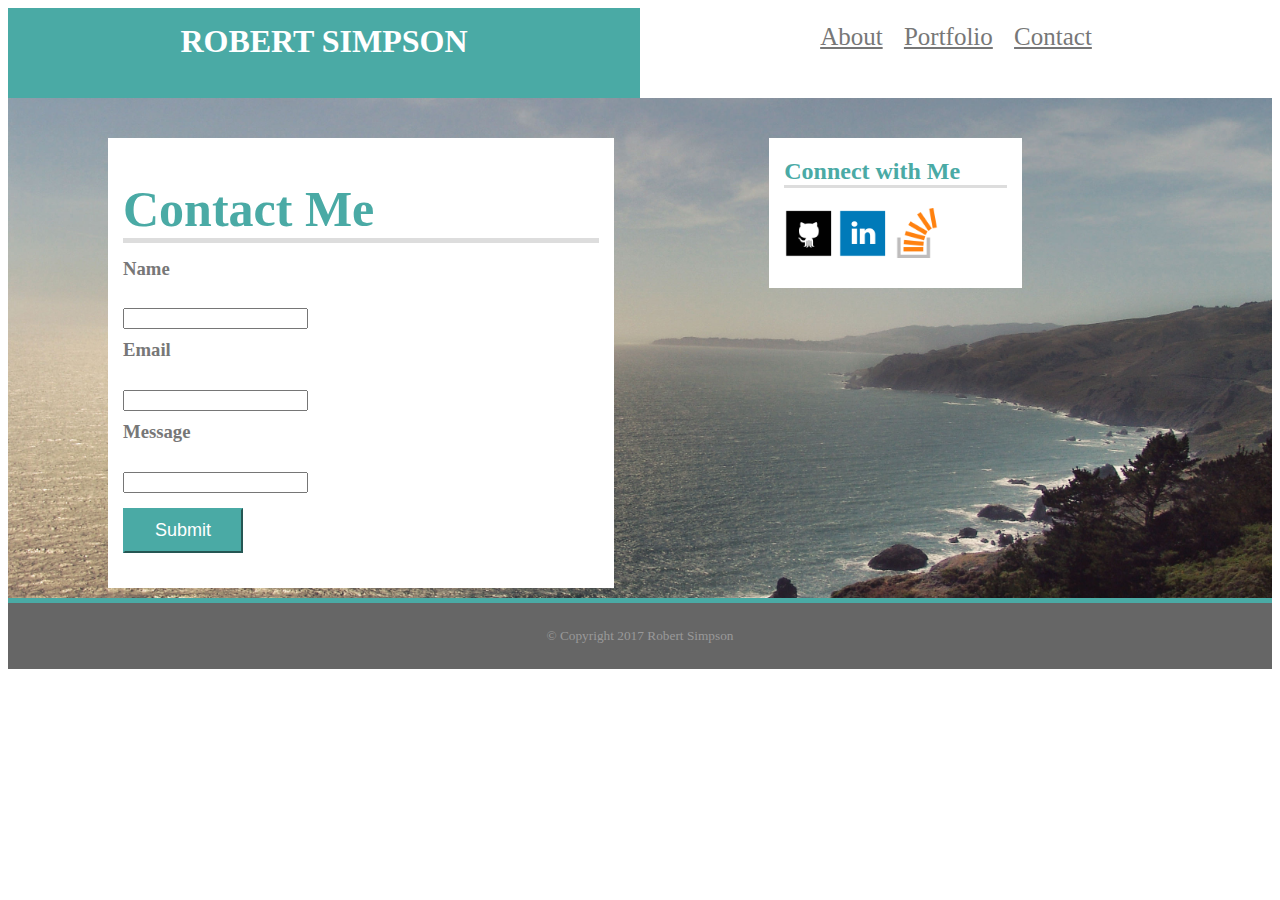
==== contact.html @ 9c69c3ff "added portfolio and contact pages!" ====
<html>
	
	<head>
		<link rel = "stylesheet" type = "text/css" href = "assets/css/style.css" />
		
	</head>

	
	<header>
		<h1 id="Name">Robert Simpson</h1>
		
			<nav id="NavBar">

				<a href="index.html">About</a>
				<a href="portfolio.html">Portfolio</a>
				<a href="contact.html">Contact</a>

			</nav>
	</header>

		
	<body>

	<section>
		<div class ="ContentArea">
			<h2 class="contactme">Contact Me</h2>

			<h3 class="input">Name</h3>
			<input class="input" type="text" name="firstname">
			
			<h3 class="input">Email</h3>
			<input class="input" type="text" name="email">

			<h3 class="input">Message</h3>
			<input class="input" type="text" name="message">
			<br>

			<input id="submit" type="submit" value="Submit">



		</div>

		<div class ="ExternalLinks">

			<h2 id="links">Connect with Me</h2>

			<nav class ="worklinks">

			<a href="https://github.com/RobertSimpson2619"><img class ="Git" src ="assets/images/Git.png"></a>
			<a href="https://www.linkedin.com/in/robert-simpson-648261105"><img class ="Linked" src ="assets/images/linkedin.png"></a>
			<a href="https://stackoverflow.com/users/7804854/robert-simpson"><img class ="Stacked" src ="assets/images/stack.png"></a>
			</nav>

		</div>
	</section>

	</body>

	<footer>
	<small>&copy; Copyright 2017 Robert Simpson</small>
	</footer>




</html>
---- assets/css/style.css ----
header{
	background: #ffffff;
	width: 100%;
	height: 75px;
	margin-bottom:15px;
}
#Name{
	margin:0px;
	width:50%;
	height: 75px;
	float: left;
	text-align: center;
	background-color: #4aaaa5;
	background-clip: padding-box;
	color: white;
	text-transform: uppercase;
	padding-top:15px;

}
#NavBar{
	width:50%;
	float:left;
	text-align: center;
	word-spacing:15px;
	font-size: 25px;
	margin-top:15px;
}
section{
	width:100%;
	height:500px;
	margin-top: 0px;
	margin-left:0px;
	margin-right:0px;
	background-image: url("../images/background.jpg");
	background-size: cover;
	background-repeat: no-repeat;
	background-position: center center;
	border-bottom: solid #4aaaa5 5px;
}
.ContentArea{
	float:left;
	background-color:white;
	z-index:1;
	margin: 40px 30px 15px 100px;
	width:40%;
	height:450px;

}
.aboutme{
	border-bottom: solid #dddddd 5px;
	margin-left:15px;
	margin-right:15px;
	font-size:50px;
	color: #4aaaa5;
}
.contactme{
	border-bottom: solid #dddddd 5px;
	margin-left:15px;
	margin-right:15px;
	margin-bottom:15px;
	font-size:50px;
	color:#4aaaa5;
}
.headshot{
	float:left;
	margin-left:15px;
	width:150px;
	height:150px;
}
p{
	float:left;
	margin-left: 15px;
	margin-right:15px;
}
.ExternalLinks{
	float:right;
	margin-top: 40px;
	margin-right:250px;
	background-color: #ffffff;
	width:20%;
	height:150px;
}
.Git{
	height:50px;
	width:50px;
}
.Linked{
	height:50px;
	width:50px;
}
.Stacked{
	height:50px;
	width:50px;
}
.worklinks{
	margin-left: 15px;
}
#links{
	border-bottom: solid #dddddd 3px;
	margin-left:15px;
	margin-right:15px;
	color: #4aaaa5;
}
footer{
	padding:25px;
	background-color: #666666;
	text-align: center;
	color: #999999;
}
.input{
	margin-left:15px;
	color: #777777;
	margin-top:10px;
}
#submit{
	margin-left:15px;
	padding: 10px 30px 10px 30px;
	margin-top:15px;
	background-color:#4aaaa5;
	border-color:#4aaaa5;
	color: white;
	font-size:18px;
}






a{
	color: #777777;
}
a:hover{
	color: black;
}
body{
	
}
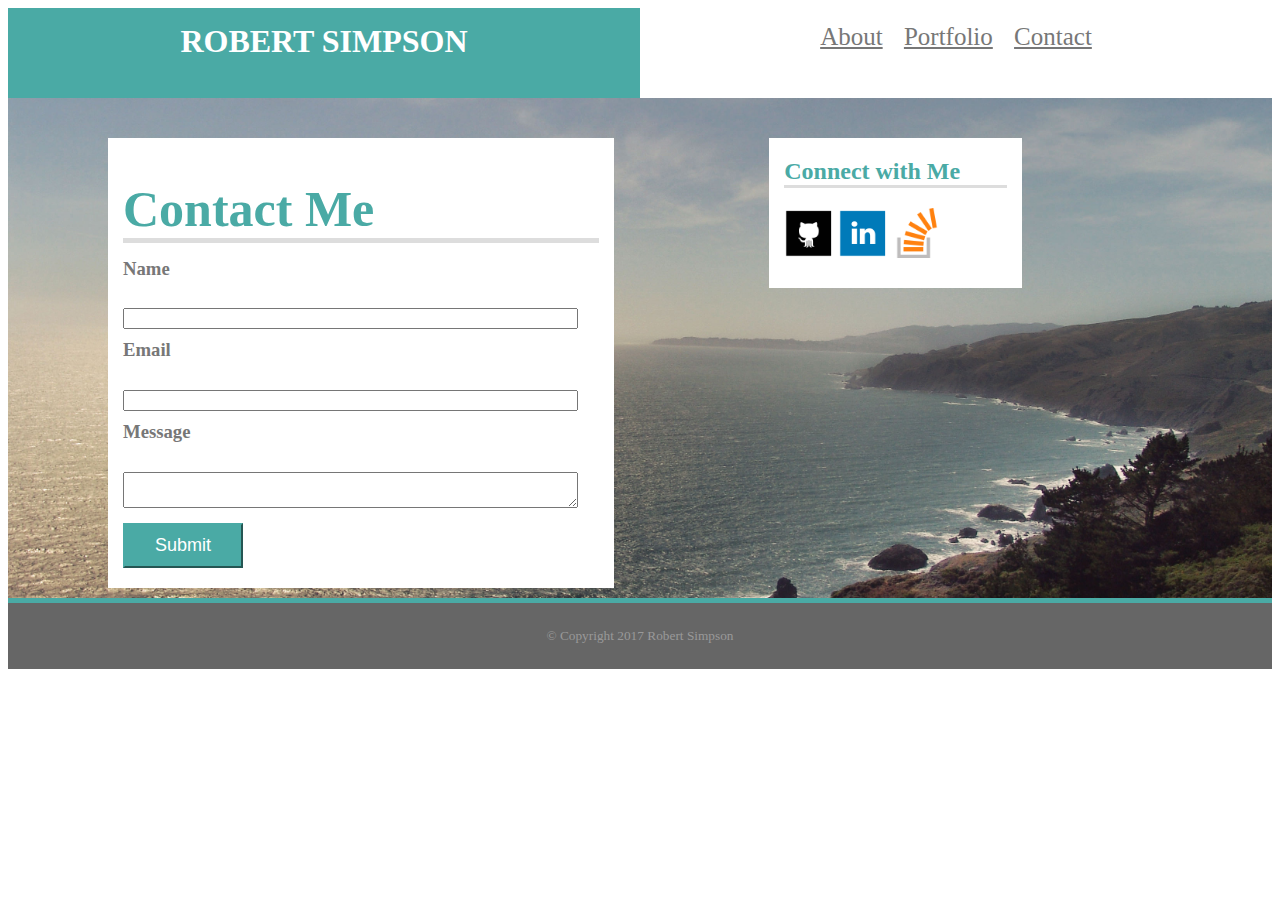
==== commit 7eee8ff3: "almost done!" ====
--- a/contact.html
+++ b/contact.html
@@ -1,6 +1,7 @@
 <html>
 	
 	<head>
+		
 		<link rel = "stylesheet" type = "text/css" href = "assets/css/style.css" />
 		
 	</head>
@@ -31,8 +32,8 @@
 			<h3 class="input">Email</h3>
 			<input class="input" type="text" name="email">
 
-			<h3 class="input">Message</h3>
-			<input class="input" type="text" name="message">
+			<h3 class="message">Message</h3>
+			<textarea class="input" name="message"></textarea>
 			<br>
 
 			<input id="submit" type="submit" value="Submit">
--- a/assets/css/style.css
+++ b/assets/css/style.css
@@ -64,13 +64,14 @@
 .headshot{
 	float:left;
 	margin-left:15px;
+	margin-right:15px;
 	width:150px;
 	height:150px;
 }
 p{
-	float:left;
-	margin-left: 15px;
+	margin-left:15px;
 	margin-right:15px;
+	max-height:90%;
 }
 .ExternalLinks{
 	float:right;
@@ -109,8 +110,19 @@
 }
 .input{
 	margin-left:15px;
+	margin-right:15px;
 	color: #777777;
 	margin-top:10px;
+	width:90%;
+	max-height:50px;
+	max-width:90%;
+}
+.message{
+	margin-left:15px;
+	margin-right:15px;
+	color: #777777;
+	margin-top:10px;
+	width:90%;
 }
 #submit{
 	margin-left:15px;
@@ -120,6 +132,13 @@
 	border-color:#4aaaa5;
 	color: white;
 	font-size:18px;
+}
+.portfolio{
+	margin-left: 15px;
+	margin-right:15px;
+	font-size:50px;
+	border-bottom: solid #dddddd 5px;
+	color: #4aaaa5;
 }
 
 
